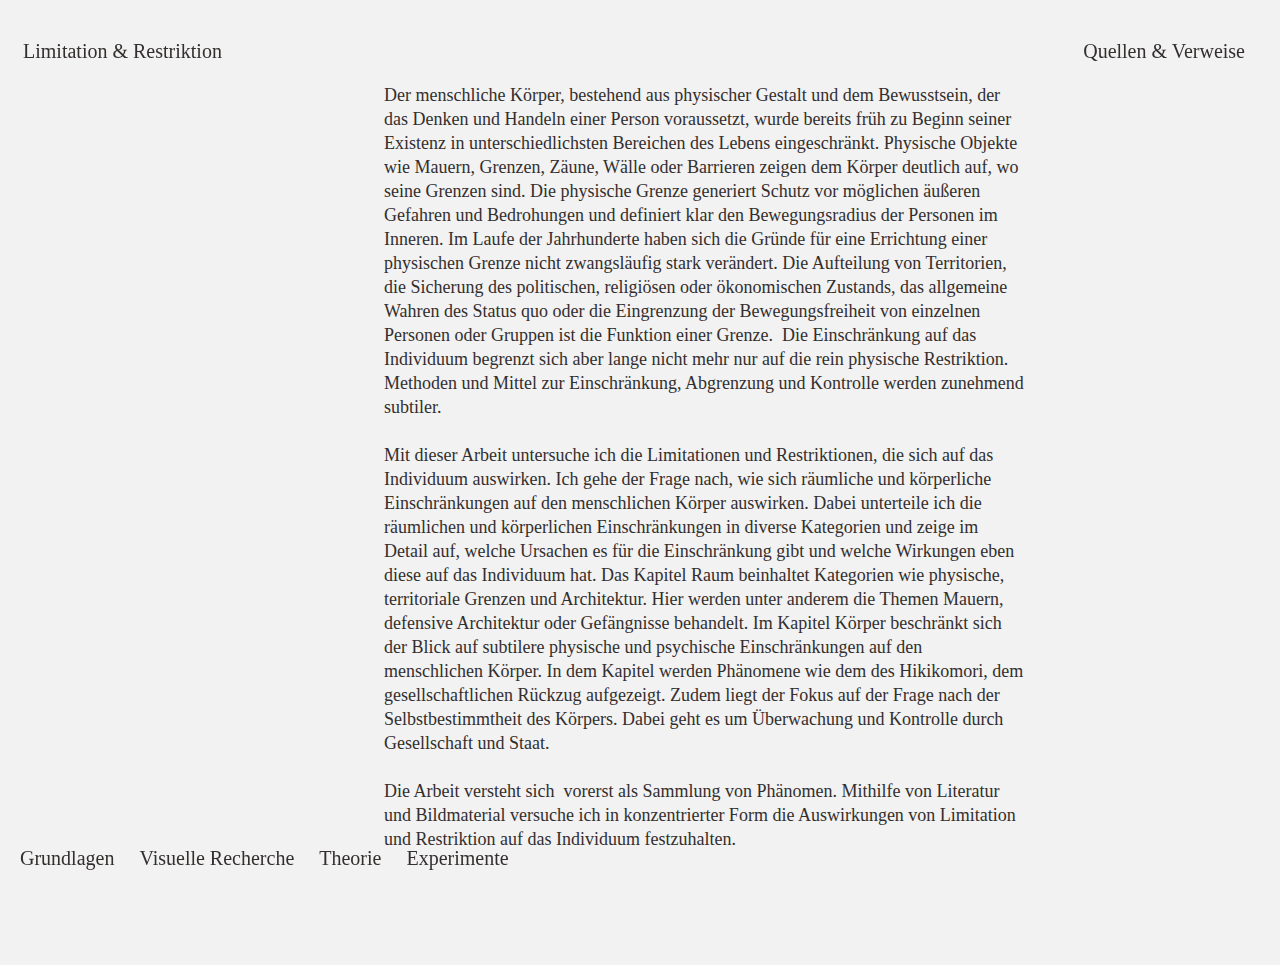
==== index.html @ 1c74339e "Add files via upload" ====
<!doctype html>
<html lang="en">

<head>
  <title>Masterstudio KD</title>
  <link rel="shortcut icon" type="image/x-icon" href="assets/l-r_monogramm.svg">
  <link rel="stylesheet" type="text/css" href="style/style.css">
  <meta name="description" content="VARIABLE HTML5">
</head>

<body>

  <!--- Header Home --->
  <div class="header" id="myHeader">
    <a href="index.html">Limitation & Restriktion</a>
  </div>

  <div class="headeritem-2" id="myHeader">
    <a href="index_quellen.html">Quellen & Verweise</a>
  </div>

  <!--- Navigation Bottom --->
  <div class="navbar">
    <a href="index_grundlagen.html">Grundlagen</a>
    <a href="index_visuelle_recherche.html">Visuelle Recherche</a>
    <a href="index_theorie.html">Theorie</a>
    <a href="index_experimente.html">Experimente</a>
  </div>


  <!--- Content Grid --->
  <div class="app_page1">

    <div class="row">
      <div class="column" id="middle">
        <p>Der menschliche Körper, bestehend aus physischer Gestalt und dem Bewusstsein, der das Denken und Handeln einer Person voraussetzt, wurde bereits früh zu Beginn seiner Existenz in unterschiedlichsten Bereichen des Lebens eingeschränkt.
Physische Objekte wie Mauern, Grenzen, Zäune, Wälle oder Barrieren zeigen dem Körper deutlich auf, wo seine Grenzen sind. Die physische Grenze generiert Schutz vor möglichen äußeren Gefahren und Bedrohungen und definiert klar den Bewegungsradius der Personen im Inneren. Im Laufe der Jahrhunderte haben sich die Gründe für eine Errichtung einer physischen Grenze nicht zwangsläufig stark verändert. Die Aufteilung von Territorien, die Sicherung des politischen, religiösen oder ökonomischen Zustands, das allgemeine Wahren des Status quo oder die Eingrenzung der Bewegungsfreiheit von einzelnen Personen oder Gruppen ist die Funktion einer Grenze. 
Die Einschränkung auf das Individuum begrenzt sich aber lange nicht mehr nur auf die rein physische Restriktion. Methoden und Mittel zur Einschränkung, Abgrenzung und Kontrolle werden zunehmend subtiler.<br>
<br>
Mit dieser Arbeit untersuche ich die Limitationen und Restriktionen, die sich auf das Individuum auswirken. Ich gehe der Frage nach, wie sich räumliche und körperliche Einschränkungen auf den menschlichen Körper auswirken. Dabei unterteile ich die räumlichen und körperlichen Einschränkungen in diverse Kategorien und zeige im Detail auf, welche Ursachen es für die Einschränkung gibt und welche Wirkungen eben diese auf das Individuum hat.
Das Kapitel Raum beinhaltet Kategorien wie physische, territoriale Grenzen und Architektur. Hier werden unter anderem die Themen Mauern, defensive Architektur oder Gefängnisse behandelt. Im Kapitel Körper beschränkt sich der Blick auf subtilere physische und psychische Einschränkungen auf den menschlichen Körper. In dem Kapitel werden Phänomene wie dem des Hikikomori, dem gesellschaftlichen Rückzug aufgezeigt. Zudem liegt der Fokus auf der Frage nach der Selbstbestimmtheit des Körpers. Dabei geht es um Überwachung und Kontrolle durch Gesellschaft und Staat.
<br>
<br>
Die Arbeit versteht sich  vorerst als Sammlung von Phänomen. Mithilfe von Literatur und Bildmaterial versuche ich in konzentrierter Form die Auswirkungen von Limitation und Restriktion auf das Individuum festzuhalten.
        </p>
      </div>

      <!--- Link Quellen Verweise X-icon
        <div>
          <a href="index_quellen.html"><img src="assets/icons/x-icon_green.svg" class="icon"></a </div>
        </div>
--->
</body>
---- style/style.css ----
@font-face {
  font-family: 'Syne-04 Regular';
  src: url('assets/fonts/Syne-04 Regular.otf') format('opentype');
}

#wrapper {
  justify-content: center;
  align-items: center;
}

* {
  box-sizing: border-box;
}

body {
  font-family: Syne-04 Regular;
  background-color: #F2F2F2;
  color: darkred;
  overflow-y: scroll;
}

#body::-webkit-scrollbar {
  display: none;
}

/*   Header*/
.header {
  font-family: Syne-04 Regular;
  text-align: left;
  font-size: 20px;
  padding: 0px 0px;
  color: #f1f1f1;
}

.headeritem-2 a {
  font-family: Syne-04 Regular;
  font-size: 20px;
  position: fixed;
  top: 25px;
  right: 20px;
  padding: 15px;
}

.headeritem-2 a:hover {
  color: darkred;
  transform: scale(1);
}

.header a {
  font-family: Syne-04 Regular;
  position: fixed;
  top: 25px;
  padding: 15px;
}

.header a:hover {
  color: ;
  transform: scale(1.05);
}

.sticky {
  position: fixed;
  top: 0;
  width: 100%
}

.sticky+.content {
  padding-top: 102px;
}

#active {
  color: darkred;
}

/*  navbar*/
.navbar {
  font-family: Syne-04 Regular;
  text-align: left;
  font-size: 20px;
  color: #332F2E;
  overflow: hidden;
  position: fixed;
  left: 10px;
  bottom: 30px;
  width: 100%;
}

/*  Navigation Bottom*/
a {
  font-family: Syne-04 Regular;
  text-align: left;
  color: #332F2E;
  text-decoration: none;
  padding: 10px;
  z-index: 2;
}

a:hover {
  color: darkred;
  transform: scale(1);
}

/* Headline H2*/
.h2 {
  font-family: Syne-04 Regular;
  text-transform: uppercase;
  font-size: 20px;
  line-height: 26px;
  color: #332F2E;
  position: relative;
  text-align: left;
  left: 15px;
}

/*  Body Text*/
p {
  font-family: Syne-04 Regular;
  font-size: 18px;
  line-height: 24px;
  color: #332F2E;
  text-align: left;
}

/*  Bodytext inline-link*/
.link {
  font-family: Syne-04 Regular;
  font-size: 22px;
  line-height: 26px;
  color: #332F2E;
  text-align: left;
  left: 15px;
  padding-left: 5px;
}

.link: hover {
  color: darkred;
}

.caption {
  font-family: Syne-04 Regular;
  font-size: 14px;
  line-height: 20px;
  color: #332F2E;
  text-align: left;
  left: 5px;
  padding-left: 0px;
}

/*  icon*/
.icon {
  margin: auto;
  width: 24px;
  height: 24px;
  padding: 2px;
  position: fixed;
  right: 22px;
  top: 35px;
  z-index: 2;
}

.icon:hover {
  transform: scale(1);
  z-index: 1;
}

/* image*/
.image {
  left: 0px;
}

.image:hover {
  transform: scale(1.15);
  z-index: 1;
}

-------------------------------------------------------------------------

/* Text Column Grid */
.row {
  display: flex;
  flex-wrap: wrap;
  padding: 0 4px;
}

.column img {
  padding: 15px;
  vertical-align: left;
  width: 100%;
}

.app_page1 {
  margin: 0;
  overflow: hidden;
  height: 100%;
}

@media (min-width: 768px) {
  #left {
    position: absolute;
    top: 65px;
    bottom: 0;
    left: 5px;
    width: 20%;
    overflow-y: scroll;
    z-index: -1;
  }

  /* Hide scrollbar*/
  #left::-webkit-scrollbar {
    display: none;
  }

  #middle {
    position: absolute;
    top: 65px;
    bottom: 0;
    left: 30%;
    width: 50%;
    overflow-y: scroll;
    z-index: -1;
  }

  #middle::-webkit-scrollbar {
    display: none;
  }

  #right {
    position: absolute;
    top: 65px;
    bottom: 0;
    right: 5px;
    overflow-y: scroll;
    width: 20%;
    z-index: -1;
  }

  #right::-webkit-scrollbar {
    display: none;
  }
}

#left {
  background-color: ;
  text-align: center;
  height: 100%;
}

#middle {
  background-color: ;
  text-align: left;
  height: 100%;
}

#right {
  height: 100%;
  background-color: ;
  text-align: center;
}
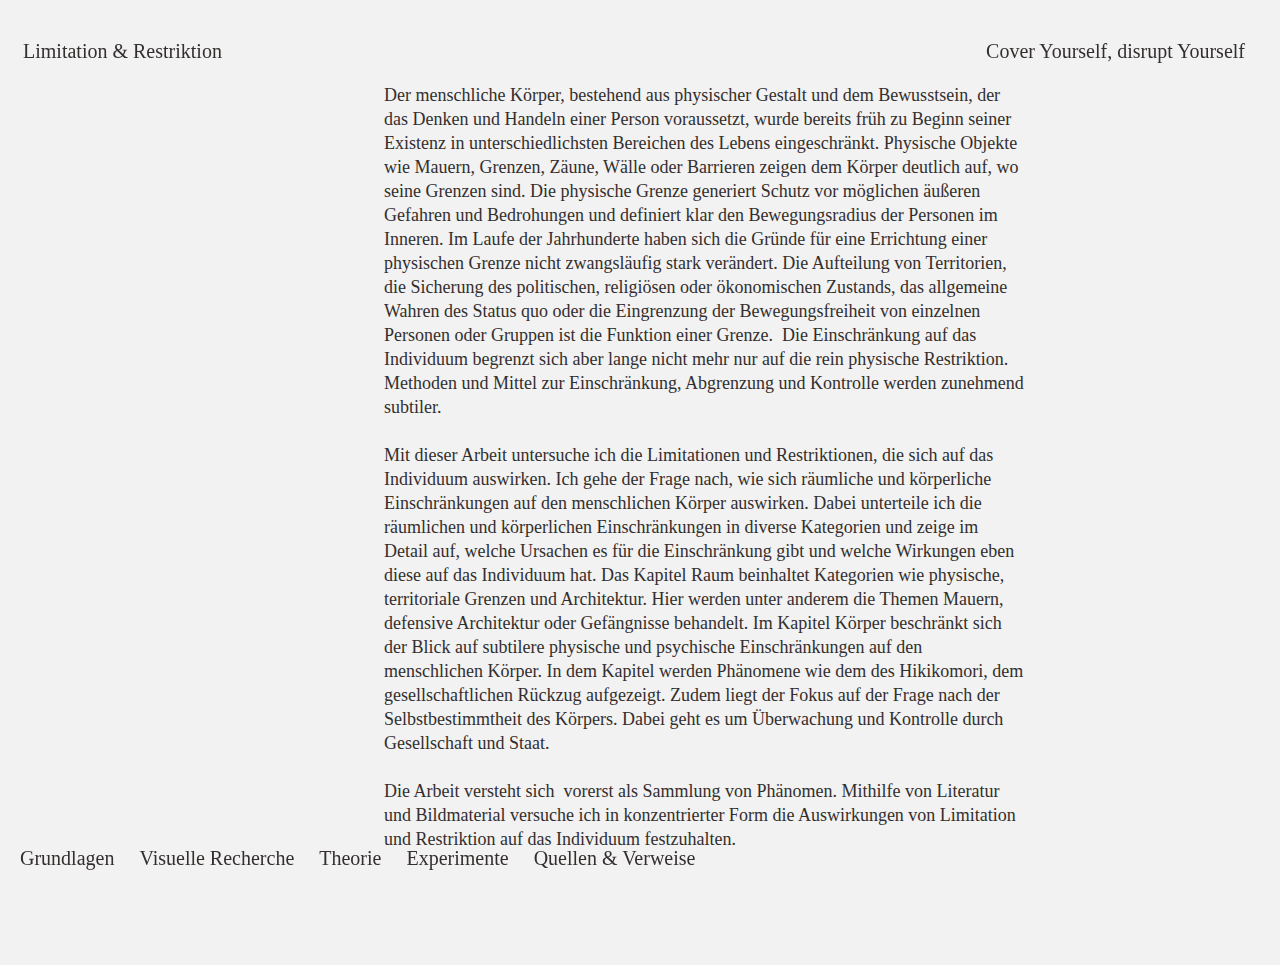
==== commit ea9229ad: "Update index.html" ====
--- a/index.html
+++ b/index.html
@@ -1,53 +1,60 @@
-<!doctype html>
-<html lang="en">
-
-<head>
-  <title>Masterstudio KD</title>
-  <link rel="shortcut icon" type="image/x-icon" href="assets/l-r_monogramm.svg">
-  <link rel="stylesheet" type="text/css" href="style/style.css">
-  <meta name="description" content="VARIABLE HTML5">
-</head>
-
-<body>
-
-  <!--- Header Home --->
-  <div class="header" id="myHeader">
-    <a href="index.html">Limitation & Restriktion</a>
-  </div>
-
-  <div class="headeritem-2" id="myHeader">
-    <a href="index_quellen.html">Quellen & Verweise</a>
-  </div>
-
-  <!--- Navigation Bottom --->
-  <div class="navbar">
-    <a href="index_grundlagen.html">Grundlagen</a>
-    <a href="index_visuelle_recherche.html">Visuelle Recherche</a>
-    <a href="index_theorie.html">Theorie</a>
-    <a href="index_experimente.html">Experimente</a>
-  </div>
-
-
-  <!--- Content Grid --->
-  <div class="app_page1">
-
-    <div class="row">
-      <div class="column" id="middle">
-        <p>Der menschliche Körper, bestehend aus physischer Gestalt und dem Bewusstsein, der das Denken und Handeln einer Person voraussetzt, wurde bereits früh zu Beginn seiner Existenz in unterschiedlichsten Bereichen des Lebens eingeschränkt.
-Physische Objekte wie Mauern, Grenzen, Zäune, Wälle oder Barrieren zeigen dem Körper deutlich auf, wo seine Grenzen sind. Die physische Grenze generiert Schutz vor möglichen äußeren Gefahren und Bedrohungen und definiert klar den Bewegungsradius der Personen im Inneren. Im Laufe der Jahrhunderte haben sich die Gründe für eine Errichtung einer physischen Grenze nicht zwangsläufig stark verändert. Die Aufteilung von Territorien, die Sicherung des politischen, religiösen oder ökonomischen Zustands, das allgemeine Wahren des Status quo oder die Eingrenzung der Bewegungsfreiheit von einzelnen Personen oder Gruppen ist die Funktion einer Grenze. 
-Die Einschränkung auf das Individuum begrenzt sich aber lange nicht mehr nur auf die rein physische Restriktion. Methoden und Mittel zur Einschränkung, Abgrenzung und Kontrolle werden zunehmend subtiler.<br>
-<br>
-Mit dieser Arbeit untersuche ich die Limitationen und Restriktionen, die sich auf das Individuum auswirken. Ich gehe der Frage nach, wie sich räumliche und körperliche Einschränkungen auf den menschlichen Körper auswirken. Dabei unterteile ich die räumlichen und körperlichen Einschränkungen in diverse Kategorien und zeige im Detail auf, welche Ursachen es für die Einschränkung gibt und welche Wirkungen eben diese auf das Individuum hat.
-Das Kapitel Raum beinhaltet Kategorien wie physische, territoriale Grenzen und Architektur. Hier werden unter anderem die Themen Mauern, defensive Architektur oder Gefängnisse behandelt. Im Kapitel Körper beschränkt sich der Blick auf subtilere physische und psychische Einschränkungen auf den menschlichen Körper. In dem Kapitel werden Phänomene wie dem des Hikikomori, dem gesellschaftlichen Rückzug aufgezeigt. Zudem liegt der Fokus auf der Frage nach der Selbstbestimmtheit des Körpers. Dabei geht es um Überwachung und Kontrolle durch Gesellschaft und Staat.
-<br>
-<br>
-Die Arbeit versteht sich  vorerst als Sammlung von Phänomen. Mithilfe von Literatur und Bildmaterial versuche ich in konzentrierter Form die Auswirkungen von Limitation und Restriktion auf das Individuum festzuhalten.
-        </p>
-      </div>
-
-      <!--- Link Quellen Verweise X-icon
-        <div>
-          <a href="index_quellen.html"><img src="assets/icons/x-icon_green.svg" class="icon"></a </div>
-        </div>
---->
-</body>
+<!doctype html>
+<html lang="en">
+
+<head>
+  <title>Masterstudio Dokumentation</title>
+  <link rel="shortcut icon" type="image/x-icon" href="assets/favicon_01.svg">
+  <link rel="stylesheet" type="text/css" href="style/style.css">
+  <meta name="description" content="VARIABLE HTML5">
+</head>
+
+<body>
+
+  <!--- Header Home --->
+  <div class="header" id="myHeader">
+    <a href="index.html">Limitation & Restriktion</a>
+  </div>
+
+  <div class="headeritem-2" id="myHeader">
+    <a href="index_text_performances.html">Cover Yourself, disrupt Yourself</a>
+  </div>
+
+
+  <!--- Navigation Bottom --->
+  <div class="navbar">
+    <a href="index_grundlagen.html">Grundlagen</a>
+    <a href="index_visuelle_recherche.html">Visuelle Recherche</a>
+    <a href="index_theorie.html">Theorie</a>
+    <a href="index_experimente.html">Experimente</a>
+    <a href="index_quellen.html">Quellen & Verweise</a>
+  </div>
+
+
+  <!--- Content Grid --->
+  <div class="app_page1">
+
+    <div class="row">
+      <div class="column" id="middle">
+        <p>Der menschliche Körper, bestehend aus physischer Gestalt und dem Bewusstsein, der das Denken und Handeln einer Person voraussetzt, wurde bereits früh zu Beginn seiner Existenz in unterschiedlichsten Bereichen des Lebens eingeschränkt.
+          Physische Objekte wie Mauern, Grenzen, Zäune, Wälle oder Barrieren zeigen dem Körper deutlich auf, wo seine Grenzen sind. Die physische Grenze generiert Schutz vor möglichen äußeren Gefahren und Bedrohungen und definiert klar den
+          Bewegungsradius der Personen im Inneren. Im Laufe der Jahrhunderte haben sich die Gründe für eine Errichtung einer physischen Grenze nicht zwangsläufig stark verändert. Die Aufteilung von Territorien, die Sicherung des politischen,
+          religiösen oder ökonomischen Zustands, das allgemeine Wahren des Status quo oder die Eingrenzung der Bewegungsfreiheit von einzelnen Personen oder Gruppen ist die Funktion einer Grenze. 
+          Die Einschränkung auf das Individuum begrenzt sich aber lange nicht mehr nur auf die rein physische Restriktion. Methoden und Mittel zur Einschränkung, Abgrenzung und Kontrolle werden zunehmend subtiler.<br>
+          <br>
+          Mit dieser Arbeit untersuche ich die Limitationen und Restriktionen, die sich auf das Individuum auswirken. Ich gehe der Frage nach, wie sich räumliche und körperliche Einschränkungen auf den menschlichen Körper auswirken. Dabei unterteile
+          ich die räumlichen und körperlichen Einschränkungen in diverse Kategorien und zeige im Detail auf, welche Ursachen es für die Einschränkung gibt und welche Wirkungen eben diese auf das Individuum hat.
+          Das Kapitel Raum beinhaltet Kategorien wie physische, territoriale Grenzen und Architektur. Hier werden unter anderem die Themen Mauern, defensive Architektur oder Gefängnisse behandelt. Im Kapitel Körper beschränkt sich der Blick auf
+          subtilere physische und psychische Einschränkungen auf den menschlichen Körper. In dem Kapitel werden Phänomene wie dem des Hikikomori, dem gesellschaftlichen Rückzug aufgezeigt. Zudem liegt der Fokus auf der Frage nach der
+          Selbstbestimmtheit des Körpers. Dabei geht es um Überwachung und Kontrolle durch Gesellschaft und Staat.
+          <br>
+          <br>
+          Die Arbeit versteht sich  vorerst als Sammlung von Phänomen. Mithilfe von Literatur und Bildmaterial versuche ich in konzentrierter Form die Auswirkungen von Limitation und Restriktion auf das Individuum festzuhalten.
+        </p>
+      </div>
+
+      <!--- Link Quellen Verweise X-icon
+        <div>
+          <a href="index_quellen.html"><img src="assets/icons/x-icon_green.svg" class="icon"></a </div>
+        </div>
+--->
+</body>
--- a/style/style.css
+++ b/style/style.css
@@ -1,258 +1,258 @@
-@font-face {
-  font-family: 'Syne-04 Regular';
-  src: url('assets/fonts/Syne-04 Regular.otf') format('opentype');
-}
-
-#wrapper {
-  justify-content: center;
-  align-items: center;
-}
-
-* {
-  box-sizing: border-box;
-}
-
-body {
-  font-family: Syne-04 Regular;
-  background-color: #F2F2F2;
-  color: darkred;
-  overflow-y: scroll;
-}
-
-#body::-webkit-scrollbar {
-  display: none;
-}
-
-/*   Header*/
-.header {
-  font-family: Syne-04 Regular;
-  text-align: left;
-  font-size: 20px;
-  padding: 0px 0px;
-  color: #f1f1f1;
-}
-
-.headeritem-2 a {
-  font-family: Syne-04 Regular;
-  font-size: 20px;
-  position: fixed;
-  top: 25px;
-  right: 20px;
-  padding: 15px;
-}
-
-.headeritem-2 a:hover {
-  color: darkred;
-  transform: scale(1);
-}
-
-.header a {
-  font-family: Syne-04 Regular;
-  position: fixed;
-  top: 25px;
-  padding: 15px;
-}
-
-.header a:hover {
-  color: ;
-  transform: scale(1.05);
-}
-
-.sticky {
-  position: fixed;
-  top: 0;
-  width: 100%
-}
-
-.sticky+.content {
-  padding-top: 102px;
-}
-
-#active {
-  color: darkred;
-}
-
-/*  navbar*/
-.navbar {
-  font-family: Syne-04 Regular;
-  text-align: left;
-  font-size: 20px;
-  color: #332F2E;
-  overflow: hidden;
-  position: fixed;
-  left: 10px;
-  bottom: 30px;
-  width: 100%;
-}
-
-/*  Navigation Bottom*/
-a {
-  font-family: Syne-04 Regular;
-  text-align: left;
-  color: #332F2E;
-  text-decoration: none;
-  padding: 10px;
-  z-index: 2;
-}
-
-a:hover {
-  color: darkred;
-  transform: scale(1);
-}
-
-/* Headline H2*/
-.h2 {
-  font-family: Syne-04 Regular;
-  text-transform: uppercase;
-  font-size: 20px;
-  line-height: 26px;
-  color: #332F2E;
-  position: relative;
-  text-align: left;
-  left: 15px;
-}
-
-/*  Body Text*/
-p {
-  font-family: Syne-04 Regular;
-  font-size: 18px;
-  line-height: 24px;
-  color: #332F2E;
-  text-align: left;
-}
-
-/*  Bodytext inline-link*/
-.link {
-  font-family: Syne-04 Regular;
-  font-size: 22px;
-  line-height: 26px;
-  color: #332F2E;
-  text-align: left;
-  left: 15px;
-  padding-left: 5px;
-}
-
-.link: hover {
-  color: darkred;
-}
-
-.caption {
-  font-family: Syne-04 Regular;
-  font-size: 14px;
-  line-height: 20px;
-  color: #332F2E;
-  text-align: left;
-  left: 5px;
-  padding-left: 0px;
-}
-
-/*  icon*/
-.icon {
-  margin: auto;
-  width: 24px;
-  height: 24px;
-  padding: 2px;
-  position: fixed;
-  right: 22px;
-  top: 35px;
-  z-index: 2;
-}
-
-.icon:hover {
-  transform: scale(1);
-  z-index: 1;
-}
-
-/* image*/
-.image {
-  left: 0px;
-}
-
-.image:hover {
-  transform: scale(1.15);
-  z-index: 1;
-}
-
--------------------------------------------------------------------------
-
-/* Text Column Grid */
-.row {
-  display: flex;
-  flex-wrap: wrap;
-  padding: 0 4px;
-}
-
-.column img {
-  padding: 15px;
-  vertical-align: left;
-  width: 100%;
-}
-
-.app_page1 {
-  margin: 0;
-  overflow: hidden;
-  height: 100%;
-}
-
-@media (min-width: 768px) {
-  #left {
-    position: absolute;
-    top: 65px;
-    bottom: 0;
-    left: 5px;
-    width: 20%;
-    overflow-y: scroll;
-    z-index: -1;
-  }
-
-  /* Hide scrollbar*/
-  #left::-webkit-scrollbar {
-    display: none;
-  }
-
-  #middle {
-    position: absolute;
-    top: 65px;
-    bottom: 0;
-    left: 30%;
-    width: 50%;
-    overflow-y: scroll;
-    z-index: -1;
-  }
-
-  #middle::-webkit-scrollbar {
-    display: none;
-  }
-
-  #right {
-    position: absolute;
-    top: 65px;
-    bottom: 0;
-    right: 5px;
-    overflow-y: scroll;
-    width: 20%;
-    z-index: -1;
-  }
-
-  #right::-webkit-scrollbar {
-    display: none;
-  }
-}
-
-#left {
-  background-color: ;
-  text-align: center;
-  height: 100%;
-}
-
-#middle {
-  background-color: ;
-  text-align: left;
-  height: 100%;
-}
-
-#right {
-  height: 100%;
-  background-color: ;
-  text-align: center;
-}
+@font-face {
+  font-family: 'Syne-04 Regular';
+  src: url('assets/fonts/Syne-04 Regular.otf') format('opentype');
+}
+
+#wrapper {
+  justify-content: center;
+  align-items: center;
+}
+
+* {
+  box-sizing: border-box;
+}
+
+body {
+  font-family: Syne-04 Regular;
+  background-color: #F2F2F2;
+  color: darkred;
+  overflow-y: scroll;
+}
+
+#body::-webkit-scrollbar {
+  display: none;
+}
+
+/*   Header*/
+.header {
+  font-family: Syne-04 Regular;
+  text-align: left;
+  font-size: 20px;
+  padding: 0px 0px;
+  color: #f1f1f1;
+}
+
+.headeritem-2 a {
+  font-family: Syne-04 Regular;
+  font-size: 20px;
+  position: fixed;
+  top: 25px;
+  right: 20px;
+  padding: 15px;
+}
+
+.headeritem-2 a:hover {
+  color: #d73e86;
+  transform: scale(1);
+}
+
+.header a {
+  font-family: Syne-04 Regular;
+  position: fixed;
+  top: 25px;
+  padding: 15px;
+}
+
+.header a:hover {
+  color: ;
+  transform: scale(1);
+}
+
+.sticky {
+  position: fixed;
+  top: 0;
+  width: 100%
+}
+
+.sticky+.content {
+  padding-top: 102px;
+}
+
+#active {
+  color: #d73e86;
+}
+
+/*  navbar*/
+.navbar {
+  font-family: Syne-04 Regular;
+  text-align: left;
+  font-size: 20px;
+  color: #332F2E;
+  overflow: hidden;
+  position: fixed;
+  left: 10px;
+  bottom: 30px;
+  width: 100%;
+}
+
+/*  Navigation Bottom*/
+a {
+  font-family: Syne-04 Regular;
+  text-align: left;
+  color: #332F2E;
+  text-decoration: none;
+  padding: 10px;
+  z-index: 2;
+}
+
+a:hover {
+  color: #d73e86;
+  transform: scale(1);
+}
+
+/* Headline H2*/
+.h2 {
+  font-family: Syne-04 Regular;
+  text-transform: uppercase;
+  font-size: 20px;
+  line-height: 26px;
+  color: #332F2E;
+  position: relative;
+  text-align: left;
+  left: 15px;
+}
+
+/*  Body Text*/
+p {
+  font-family: Syne-04 Regular;
+  font-size: 18px;
+  line-height: 24px;
+  color: #332F2E;
+  text-align: left;
+}
+
+/*  Bodytext inline-link*/
+.link {
+  font-family: Syne-04 Regular;
+  font-size: 22px;
+  line-height: 26px;
+  color: #332F2E;
+  text-align: left;
+  left: 15px;
+  padding-left: 5px;
+}
+
+.link: hover {
+  color: #d73e86;
+}
+
+.caption {
+  font-family: Syne-04 Regular;
+  font-size: 14px;
+  line-height: 20px;
+  color: #332F2E;
+  text-align: left;
+  left: 5px;
+  padding-left: 0px;
+}
+
+/*  icon*/
+.icon {
+  margin: auto;
+  width: 24px;
+  height: 24px;
+  padding: 2px;
+  position: fixed;
+  right: 22px;
+  top: 35px;
+  z-index: 2;
+}
+
+.icon:hover {
+  transform: scale(1);
+  z-index: 1;
+}
+
+/* image*/
+.image {
+  left: 0px;
+}
+
+.image:hover {
+  transform: scale(1);
+  z-index: 1;
+}
+
+-------------------------------------------------------------------------
+
+/* Text Column Grid */
+.row {
+  display: flex;
+  flex-wrap: wrap;
+  padding: 0 4px;
+}
+
+.column img {
+  padding: 15px;
+  vertical-align: left;
+  width: 100%;
+}
+
+.app_page1 {
+  margin: 0;
+  overflow: hidden;
+  height: 100%;
+}
+
+@media (min-width: 768px) {
+  #left {
+    position: absolute;
+    top: 65px;
+    bottom: 0;
+    left: 5px;
+    width: 20%;
+    overflow-y: scroll;
+    z-index: -1;
+  }
+
+  /* Hide scrollbar*/
+  #left::-webkit-scrollbar {
+    display: none;
+  }
+
+  #middle {
+    position: absolute;
+    top: 65px;
+    bottom: 0;
+    left: 30%;
+    width: 50%;
+    overflow-y: scroll;
+    z-index: -1;
+  }
+
+  #middle::-webkit-scrollbar {
+    display: none;
+  }
+
+  #right {
+    position: absolute;
+    top: 65px;
+    bottom: 0;
+    right: 5px;
+    overflow-y: scroll;
+    width: 20%;
+    z-index: -1;
+  }
+
+  #right::-webkit-scrollbar {
+    display: none;
+  }
+}
+
+#left {
+  background-color: ;
+  text-align: center;
+  height: 100%;
+}
+
+#middle {
+  background-color: ;
+  text-align: left;
+  height: 100%;
+}
+
+#right {
+  height: 100%;
+  background-color: ;
+  text-align: center;
+}
